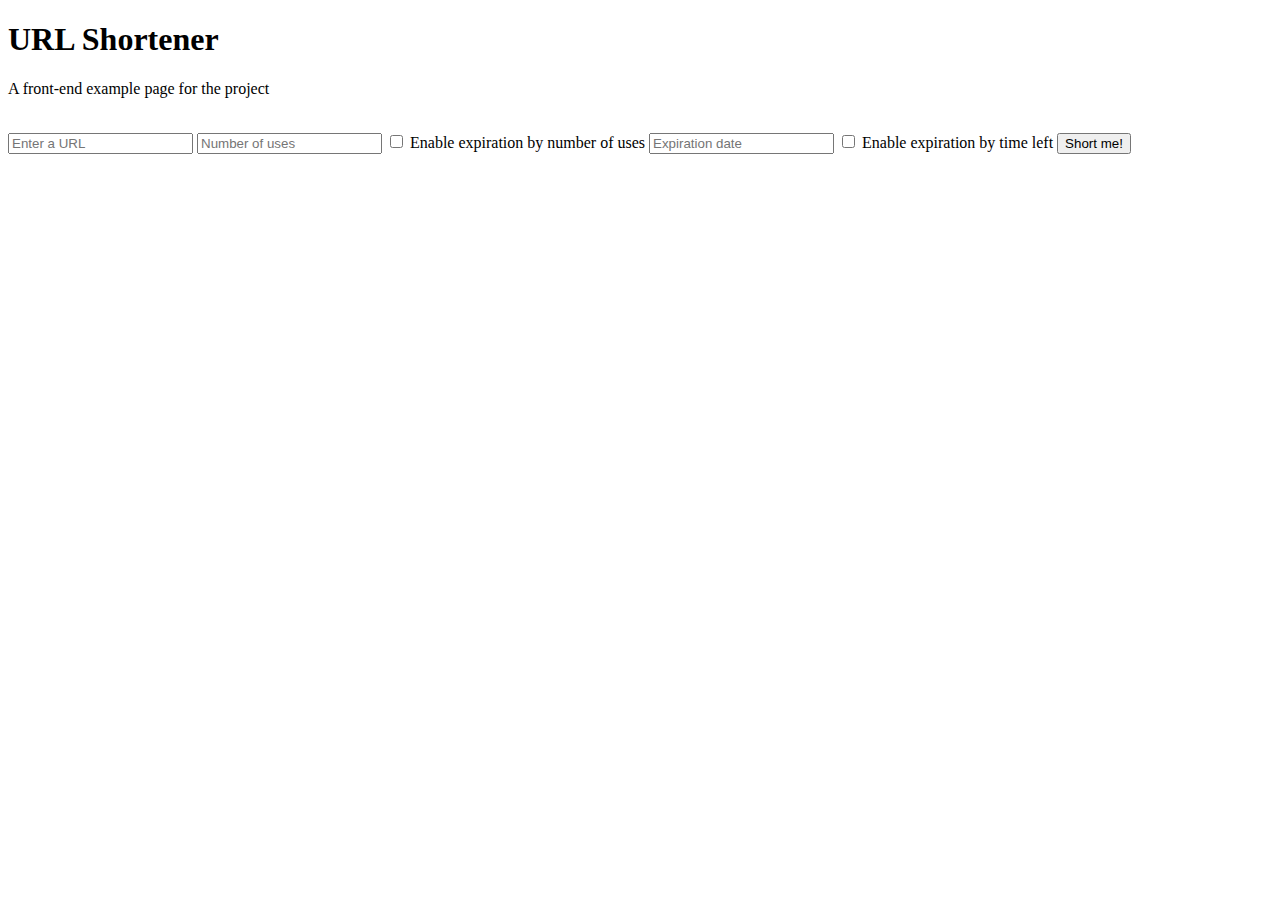
==== app/src/main/resources/static/index.html @ 0bae7d46 "Interface doesn't work" ====
<!DOCTYPE html>
<html lang="es">
<head>
    <title>URL Shortener</title>
    <meta name="viewport" content="width=device-width, initial-scale=1.0">
    <link rel="stylesheet" type="text/css"
          href="webjars/bootstrap/3.3.5/css/bootstrap.min.css" />
    <script type="text/javascript" src="webjars/jquery/2.1.4/jquery.min.js"></script>
    <script type="text/javascript"
            src="webjars/bootstrap/3.3.5/js/bootstrap.min.js"></script>
    <script type="text/javascript" src="js/app.js">
    </script>
</head>
<body>
<div class="container-full">
    <div class="row">
        <div class="col-lg-12 text-center">
            <h1>URL Shortener</h1>
            <p class="lead">A front-end example page for the project</p>
            <br>
            <form class="col-lg-25" role="form" id="shortener" action="">
                <div class="input-group input-group-lg col-sm-offset-4 col-sm-4">
                    <input type="text" class="center-block form-control input-lg"
                           title="Enter a URL" placeholder="Enter a URL" name="url"
                           id = "url">
                    <input type="number" class="center-block form-control input-lg"
                           title="Number of uses" placeholder="Number of uses"
                           name="leftUses" id="leftUses" min="1">
                    <input type="checkbox" id="numberCheckBox" value="second_checkbox">
                    <label for="numberCheckBox">Enable expiration by number of uses</label>
                    <input type="text" class="center-block form-control input-lg"
                           title="Expiration time left" placeholder="Expiration date"
                           name="expiration" id="expiration">
                    <input type="checkbox" id="timeCheckBox" value="second_checkbox">
                    <label for="timeCheckBox">Enable expiration by time left</label>
                    <button class="btn btn-lg btn-primary" type="submit">
                        Short me!
                    </button>
                </div>
            </form>
        </div>
    </div>
    <div class="row">
        <div class="col-lg-12 text-center">
            <div class="col-sm-offset-4 col-sm-4 text-center">
                <br />
                <div id="result" />
            </div>
        </div>
    </div>
</div>
</body>
</html>
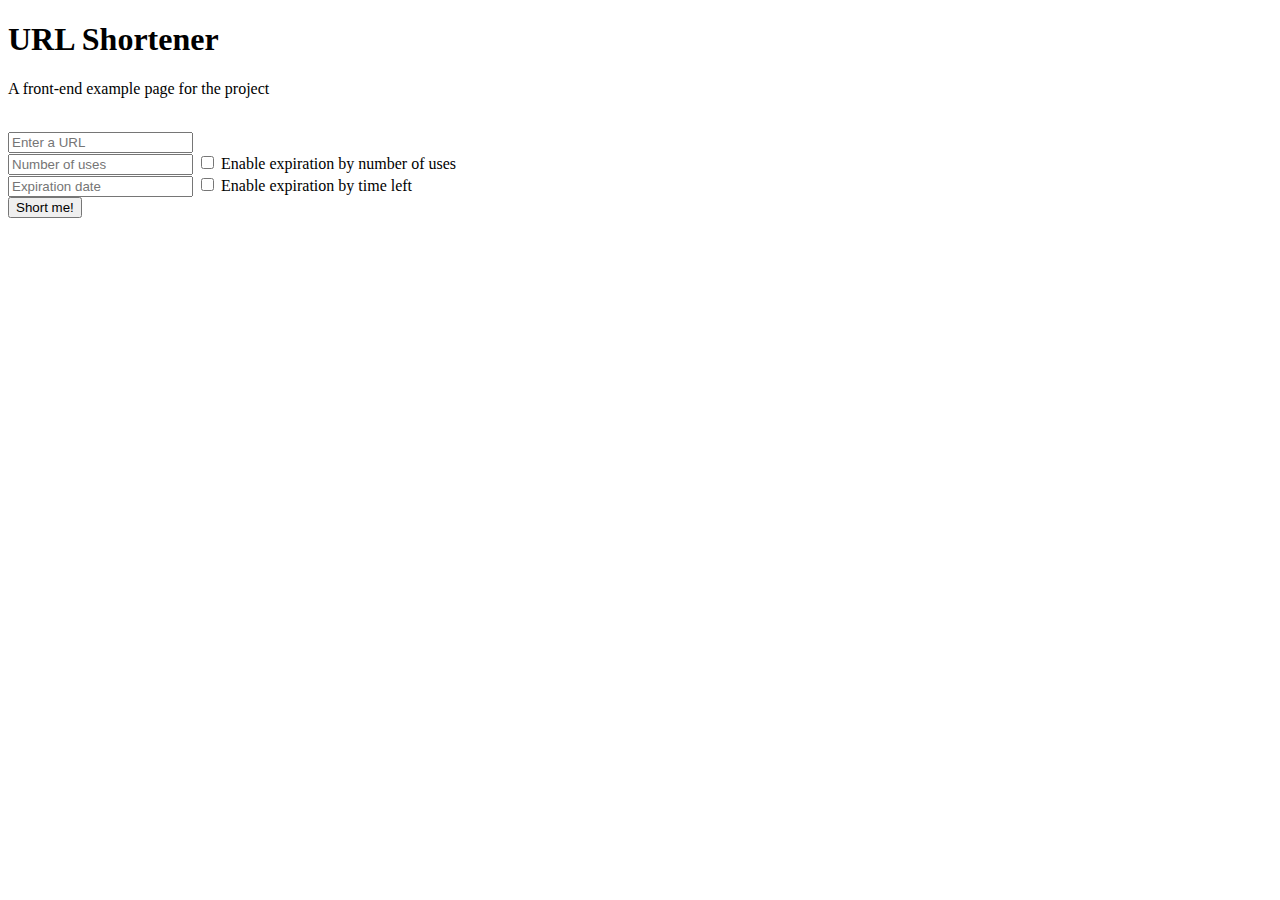
==== commit 89628114: "Interface works and date pattern changed to GMT" ====
--- a/app/src/main/resources/static/index.html
+++ b/app/src/main/resources/static/index.html
@@ -20,19 +20,26 @@
             <br>
             <form class="col-lg-25" role="form" id="shortener" action="">
                 <div class="input-group input-group-lg col-sm-offset-4 col-sm-4">
-                    <input type="text" class="center-block form-control input-lg"
-                           title="Enter a URL" placeholder="Enter a URL" name="url"
-                           id = "url">
-                    <input type="number" class="center-block form-control input-lg"
-                           title="Number of uses" placeholder="Number of uses"
-                           name="leftUses" id="leftUses" min="1">
-                    <input type="checkbox" id="numberCheckBox" value="second_checkbox">
-                    <label for="numberCheckBox">Enable expiration by number of uses</label>
-                    <input type="text" class="center-block form-control input-lg"
-                           title="Expiration time left" placeholder="Expiration date"
-                           name="expiration" id="expiration">
-                    <input type="checkbox" id="timeCheckBox" value="second_checkbox">
-                    <label for="timeCheckBox">Enable expiration by time left</label>
+                    <div class="input-group input-group-lg row-sm-offset-4 row-sm-4">
+                        <input type="text" class="center-block form-control input-lg"
+                               title="Enter a URL" placeholder="Enter a URL" name="url"
+                               id = "url">
+                        <br />
+                        <input type="number" class="center-block form-control input-lg"
+                               title="Number of uses" placeholder="Number of uses"
+                               name="leftUses" id="leftUses" min="1">
+                        <input type="checkbox" id="numberCheckBox" value="second_checkbox">
+                        <label for="numberCheckBox">Enable expiration by number of uses</label>
+                    </div>
+
+                    <div class="input-group input-group-lg row-sm-offset-4 row-sm-4">
+                        <input type="text" class="center-block form-control input-lg"
+                               title="Expiration time left" placeholder="Expiration date"
+                               name="expiration" id="expiration">
+                        <input type="checkbox" id="timeCheckBox" value="second_checkbox">
+                        <label for="timeCheckBox">Enable expiration by time left</label>
+                    </div>
+
                     <button class="btn btn-lg btn-primary" type="submit">
                         Short me!
                     </button>
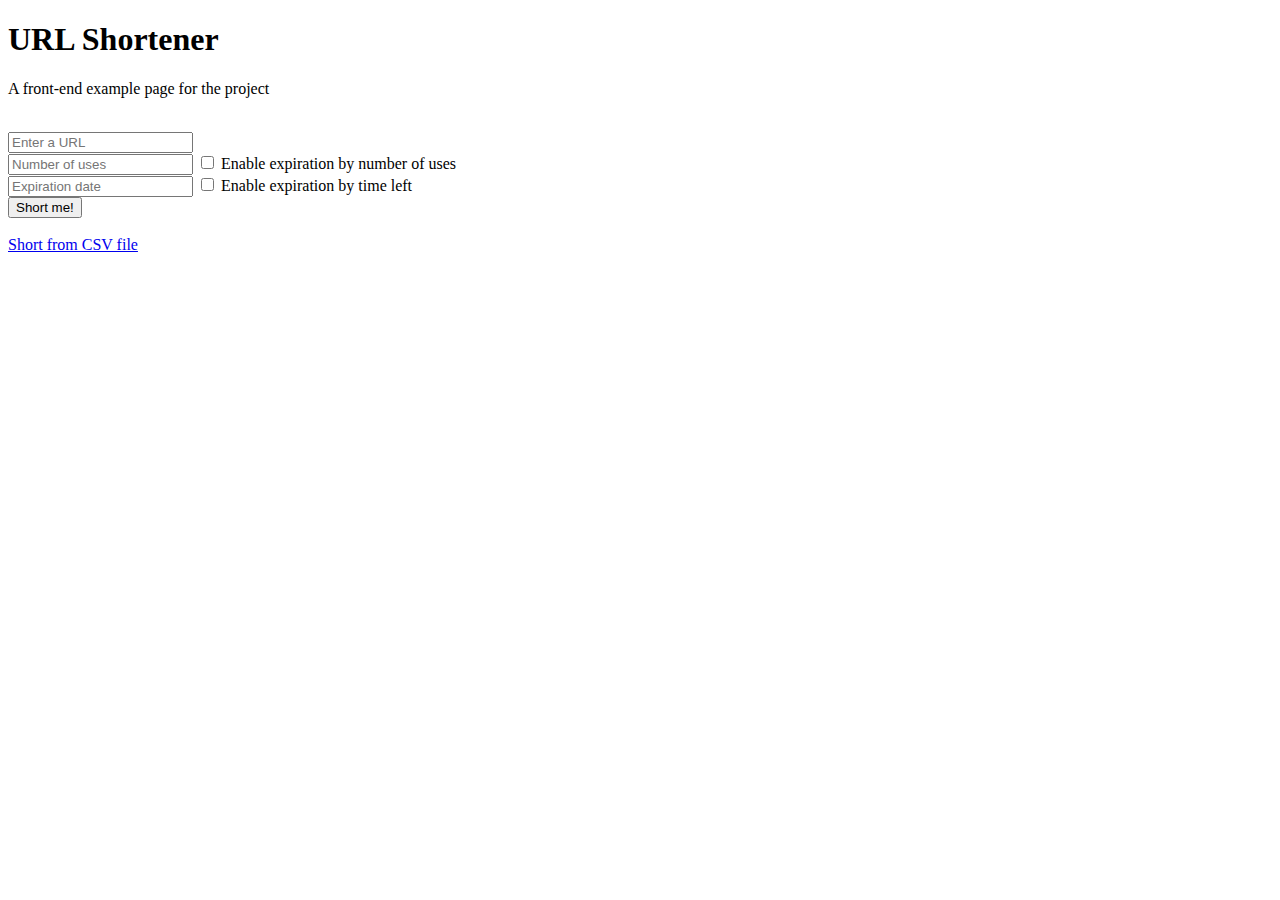
==== commit 6a9568e5: "Button to /csv in index page" ====
--- a/app/src/main/resources/static/index.html
+++ b/app/src/main/resources/static/index.html
@@ -55,6 +55,13 @@
             </div>
         </div>
     </div>
+    <div class="row">
+        <div class="col-lg-12 text-center">
+            <a href="/csv" class="btn btn-lg btn-primary">
+                Short from CSV file
+            </a>
+        </div>
+    </div>
 </div>
 </body>
 </html>
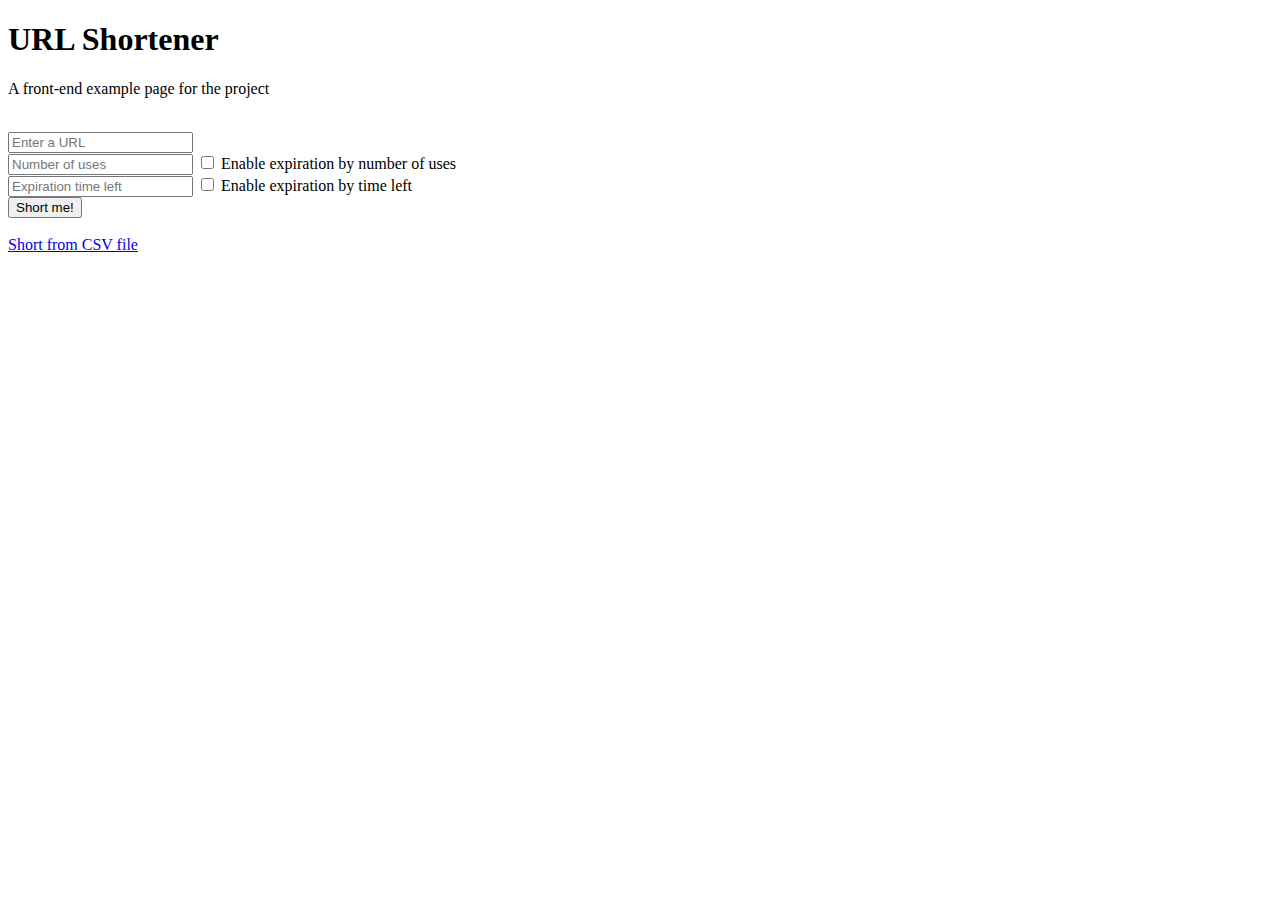
==== commit b0acd535: "Changed to number form expiration" ====
--- a/app/src/main/resources/static/index.html
+++ b/app/src/main/resources/static/index.html
@@ -33,8 +33,8 @@
                     </div>
 
                     <div class="input-group input-group-lg row-sm-offset-4 row-sm-4">
-                        <input type="text" class="center-block form-control input-lg"
-                               title="Expiration time left" placeholder="Expiration date"
+                        <input type="number" class="center-block form-control input-lg"
+                               title="Expiration time left" placeholder="Expiration time left"
                                name="expiration" id="expiration">
                         <input type="checkbox" id="timeCheckBox" value="second_checkbox">
                         <label for="timeCheckBox">Enable expiration by time left</label>
